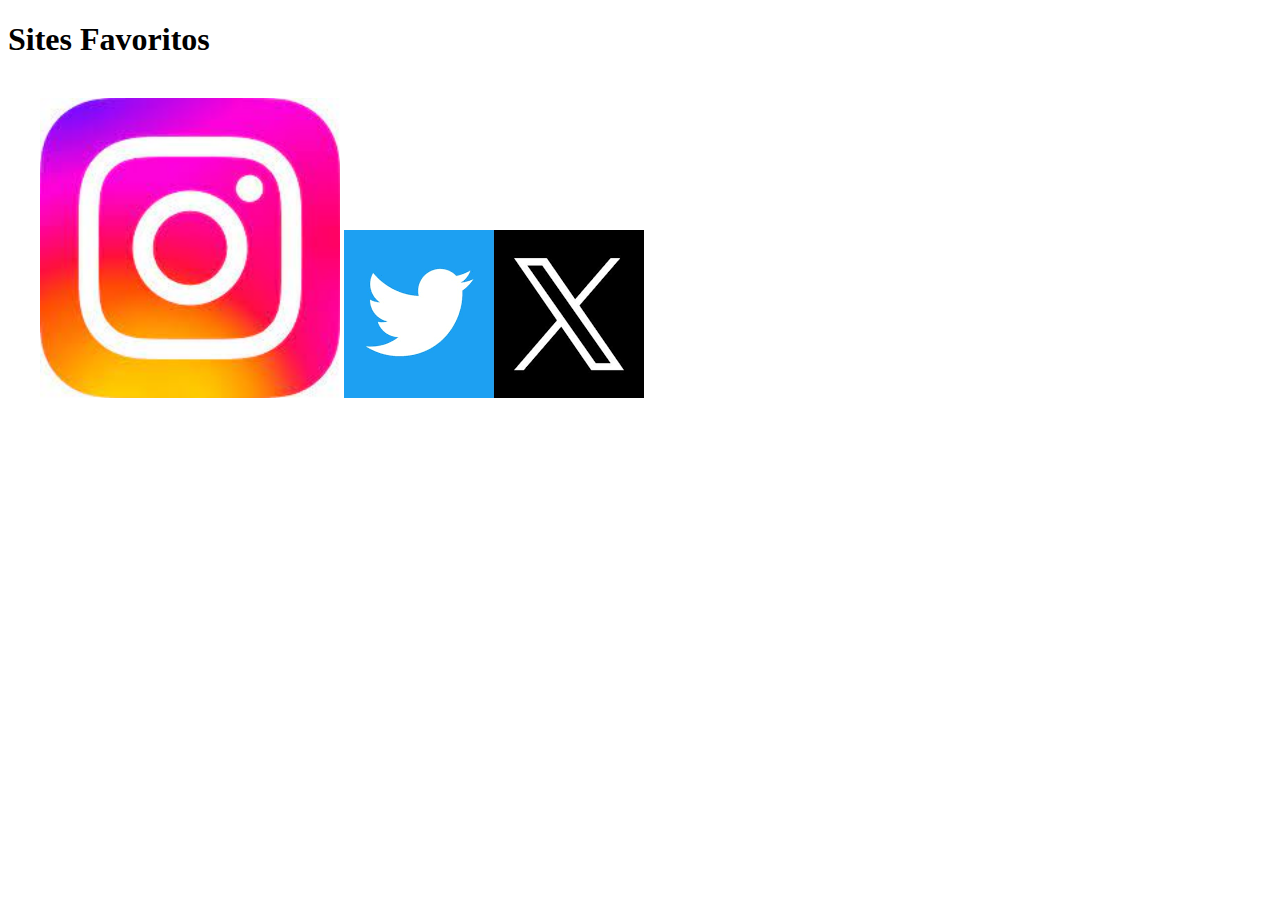
==== first-exercise/favorito.html @ d5db9fbd "." ====
<!DOCTYPE html>
<html lang="pt-BR">
<head>
    <meta charset="UTF-8">
    <meta name="viewport" content="width=device-width, initial-scale=1.0">
    <title>Pagina Inicial</title>
</head>
<body>
    <h1>Sites Favoritos</h1>
    <br>
    <a href="https://netflix.com"><img src="https://blog.colombo.com.br/wp-content/uploads/2016/11/493f5bba-81a4-11e9-bf79-066b49664af6_cm_1440w.png" alt="" width="300"></a>
    <a href="https://globoplay.globo.com/"><img src="https://s3.glbimg.com/v1/AUTH_c7def7ff66fe4b13beac0810ffbf780f/secure/home-share-e7d30f4.png" alt="" width="300"></a>
    <a href="https://www.youtube.com/"><img src="https://www.youtube.com/img/desktop/yt_1200.png" alt="" width="300"></a>
    <a href="https://www.fiap.com.br/"><img src="https://play-lh.googleusercontent.com/S70rI7VrwLic7_p-ax7iAOOopQhcPCzmqyLe5RLJmApTpkgTRaCwWsTNN1Uv1t_t3Pp5" alt="" width="300"></a>
    <a href="https://www.fiap.com.br/"><img src="https://m.media-amazon.com/images/I/413+SVFO39L.png" alt="" width="300"></a>
    <a href=https://www.alura.com.br/"><img src="https://avatars.githubusercontent.com/u/4975968?s=280&v=4" alt="" width="300"></a>
    <a href="https://www.google.com/"><img src="https://99prod.s3.amazonaws.com/uploads/f1350adc-bdfd-43bf-b210-78d1919cbcf5/Google.png" alt="" width="300"></a>
    <a href="https://facebook.com"><img src="https://t.ctcdn.com.br/DMxRsoFn2EzzWk6WaToT6sIidL8=/i489928.jpeg" alt="" width="300"></a>
    <a href="https://www.instagram.com/"><img src="[data-uri]" alt="" width="300"></a>
    <a href="https://twitter.com/"><img src="[data-uri]" alt="" width="300"></a>
</body>
</html>
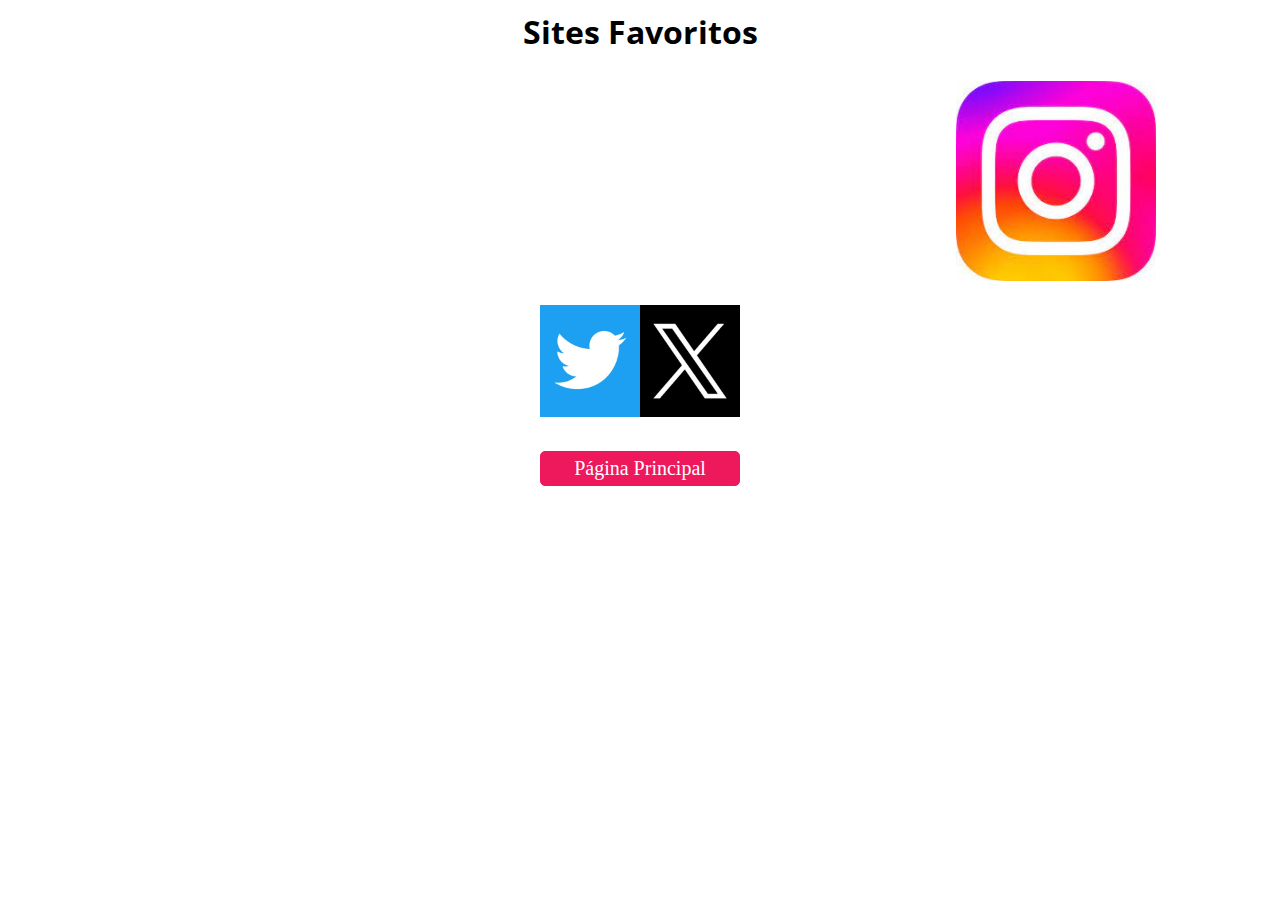
==== commit 07839a46: "." ====
--- a/first-exercise/favorito.html
+++ b/first-exercise/favorito.html
@@ -3,20 +3,24 @@
 <head>
     <meta charset="UTF-8">
     <meta name="viewport" content="width=device-width, initial-scale=1.0">
+    <link rel="stylesheet" href="css/style_favorito.css">
     <title>Pagina Inicial</title>
 </head>
 <body>
     <h1>Sites Favoritos</h1>
     <br>
-    <a href="https://netflix.com"><img src="https://blog.colombo.com.br/wp-content/uploads/2016/11/493f5bba-81a4-11e9-bf79-066b49664af6_cm_1440w.png" alt="" width="300"></a>
-    <a href="https://globoplay.globo.com/"><img src="https://s3.glbimg.com/v1/AUTH_c7def7ff66fe4b13beac0810ffbf780f/secure/home-share-e7d30f4.png" alt="" width="300"></a>
-    <a href="https://www.youtube.com/"><img src="https://www.youtube.com/img/desktop/yt_1200.png" alt="" width="300"></a>
-    <a href="https://www.fiap.com.br/"><img src="https://play-lh.googleusercontent.com/S70rI7VrwLic7_p-ax7iAOOopQhcPCzmqyLe5RLJmApTpkgTRaCwWsTNN1Uv1t_t3Pp5" alt="" width="300"></a>
-    <a href="https://www.fiap.com.br/"><img src="https://m.media-amazon.com/images/I/413+SVFO39L.png" alt="" width="300"></a>
-    <a href=https://www.alura.com.br/"><img src="https://avatars.githubusercontent.com/u/4975968?s=280&v=4" alt="" width="300"></a>
-    <a href="https://www.google.com/"><img src="https://99prod.s3.amazonaws.com/uploads/f1350adc-bdfd-43bf-b210-78d1919cbcf5/Google.png" alt="" width="300"></a>
-    <a href="https://facebook.com"><img src="https://t.ctcdn.com.br/DMxRsoFn2EzzWk6WaToT6sIidL8=/i489928.jpeg" alt="" width="300"></a>
-    <a href="https://www.instagram.com/"><img src="[data-uri]" alt="" width="300"></a>
-    <a href="https://twitter.com/"><img src="[data-uri]" alt="" width="300"></a>
+    <a href="https://netflix.com"><img src="https://blog.colombo.com.br/wp-content/uploads/2016/11/493f5bba-81a4-11e9-bf79-066b49664af6_cm_1440w.png" alt="" ></a>
+    <a href="https://globoplay.globo.com/"><img src="https://s3.glbimg.com/v1/AUTH_c7def7ff66fe4b13beac0810ffbf780f/secure/home-share-e7d30f4.png" alt="" ></a>
+    <a href="https://www.youtube.com/"><img src="https://www.youtube.com/img/desktop/yt_1200.png" alt="" ></a>
+    <a href="https://www.fiap.com.br/"><img src="https://play-lh.googleusercontent.com/S70rI7VrwLic7_p-ax7iAOOopQhcPCzmqyLe5RLJmApTpkgTRaCwWsTNN1Uv1t_t3Pp5" alt="" ></a>
+    <a href="https://www.fiap.com.br/"><img src="https://m.media-amazon.com/images/I/413+SVFO39L.png" alt="" ></a>
+    <a href=https://www.alura.com.br/"><img src="https://avatars.githubusercontent.com/u/4975968?s=280&v=4" alt="" ></a>
+    <a href="https://www.google.com/"><img src="https://99prod.s3.amazonaws.com/uploads/f1350adc-bdfd-43bf-b210-78d1919cbcf5/Google.png" alt="" ></a>
+    <a href="https://facebook.com"><img src="https://t.ctcdn.com.br/DMxRsoFn2EzzWk6WaToT6sIidL8=/i489928.jpeg" alt="" ></a>
+    <a href="https://www.instagram.com/"><img src="[data-uri]" alt="" ></a>
+    <a href="https://twitter.com/"><img src="[data-uri]" alt="" ></a>
+    <div class="pagina-principal">
+        <a id="pa" href="index.html">Página Principal</a>
+</div>
 </body>
 </html>--- a/first-exercise/css/style_favorito.css
+++ b/first-exercise/css/style_favorito.css
@@ -0,0 +1,40 @@
+@import url('https://fonts.googleapis.com/css2?family=Open+Sans:ital,wght@0,300..800;1,300..800&display=swap');
+
+*{
+    margin: 0;
+    padding: 0;
+    box-sizing: border-box;
+}
+body{
+    text-align: center;
+}
+h1{
+    margin: 10px 0 0;
+    font-family: "Open Sans", sans-serif;
+}
+
+a{
+    width: 200px;
+    width: 200px;
+}
+img{
+    width: 200px;
+    width: 200px;
+    margin: 10px 50px;
+}
+
+#pa{
+    display: block;
+    text-decoration: none;
+    border: 1px solid #ED195C;
+    color: white;
+    background-color: #ED195C;
+    padding: 5px;
+    border-radius: 5px;
+    font-size: 20px;
+    text-align: center;
+    margin: auto;
+}
+.pagina-principal{
+    margin: 20px 0;
+}